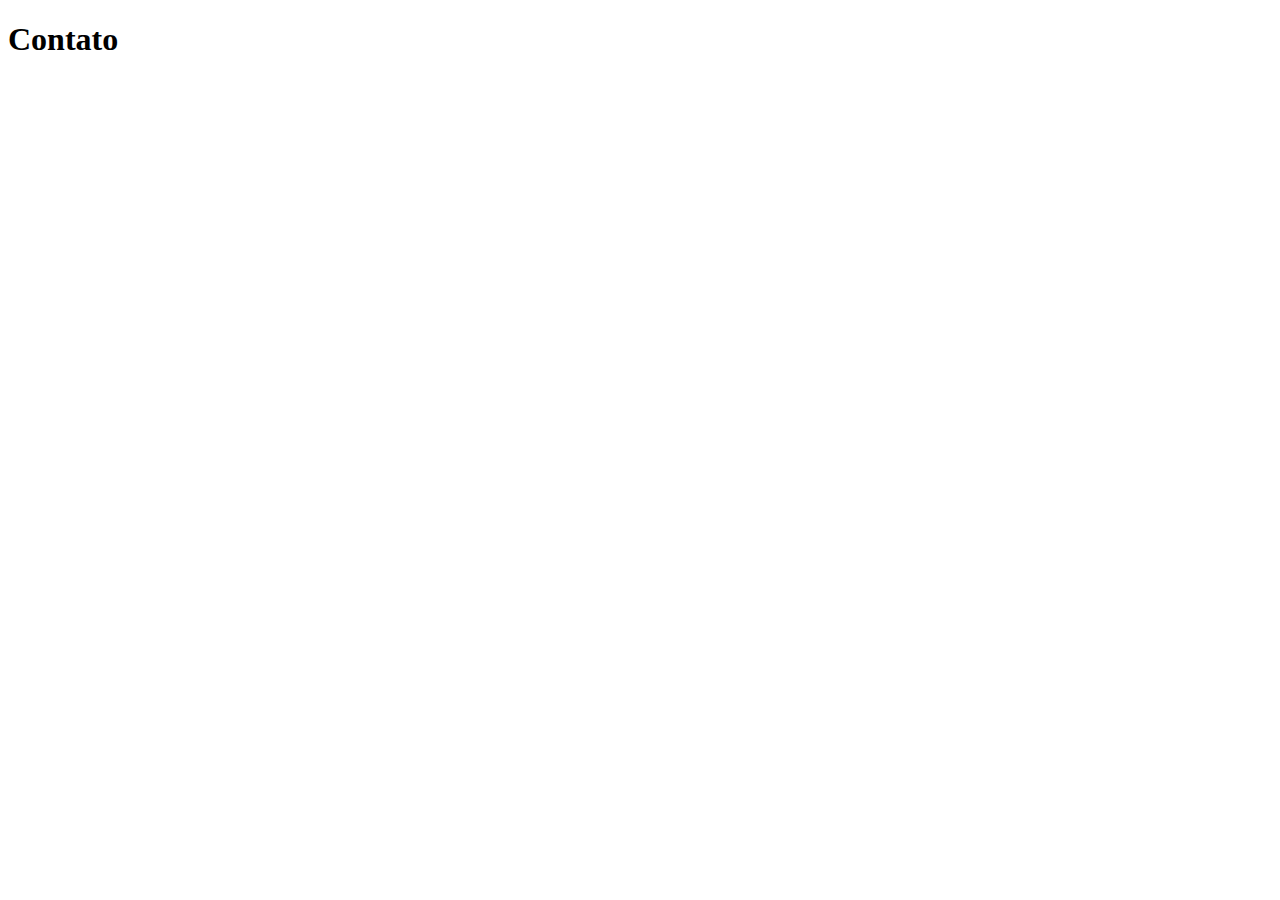
==== contato.html @ da610ae3 "first commit" ====
<!DOCTYPE html>
<html lang="en">
<head>
    <meta charset="UTF-8">
    <meta http-equiv="X-UA-Compatible" content="IE=edge">
    <meta name="viewport" content="width=device-width, initial-scale=1.0">
    <title>Contato</title>
</head>
<body>
    <h1>Contato</h1>
</body>
</html>
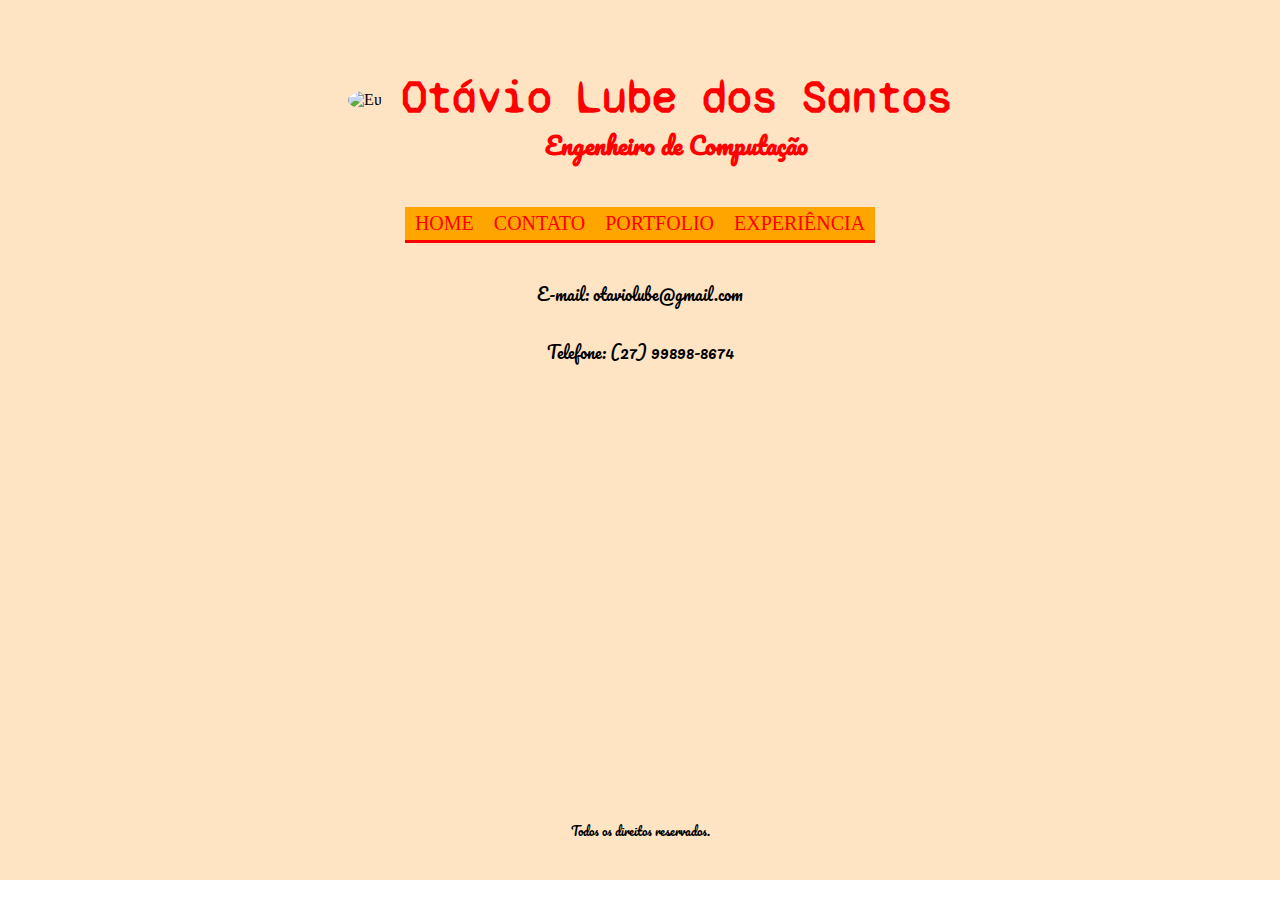
==== commit d7caa4f2: "Novo commit" ====
--- a/contato.html
+++ b/contato.html
@@ -1,12 +1,54 @@
 <!DOCTYPE html>
-<html lang="en">
+<html lang="pt-br">
+
 <head>
     <meta charset="UTF-8">
     <meta http-equiv="X-UA-Compatible" content="IE=edge">
     <meta name="viewport" content="width=device-width, initial-scale=1.0">
-    <title>Contato</title>
+    <title>Otávio Lube dos Santos</title>
+    <link rel="stylesheet" href="index.css">
+    <link rel="preconnect" href="https://fonts.googleapis.com">
+    <link rel="preconnect" href="https://fonts.gstatic.com" crossorigin>
+    <link href="https://fonts.googleapis.com/css2?family=Syne+Mono&display=swap" rel="stylesheet">
+    <link href="https://fonts.googleapis.com/css2?family=Pacifico&display=swap" rel="stylesheet">
 </head>
+
 <body>
-    <h1>Contato</h1>
+
+    <div class="container">
+        <div class="header">
+            <img class="foto" src="https://www.f6s.com/content-resource/profiles/1700539_th1.jpg" alt="Eu">
+            <div class="textos">
+                <h1 class="titulo">Otávio Lube dos Santos</h1>
+                <h2 class="cargo">Engenheiro de Computação</h2>
+            </div>
+        </div>
+
+        <div class="menu">
+
+            <ul>
+                <li><a href="index.html">HOME</a></li>
+                <li><a href="contato.html">CONTATO</a></li>
+                <li><a href="portfolio.html">PORTFOLIO</a></li>
+                <li><a href="experiencias.html">EXPERIÊNCIA</a></li>
+            </ul>
+
+        </div>
+
+        <div class="main">
+            <div>
+                <p>E-mail: otaviolube@gmail.com</p>
+                <p>Telefone: (27) 99898-8674</p>
+            </div>
+        </div>
+
+
+        <div class="footer">
+            Todos os direitos reservados.
+        </div>
+
+    </div>
+
 </body>
+
 </html>--- a/index.css
+++ b/index.css
@@ -0,0 +1,106 @@
+* {
+    margin: 0px;
+}
+
+.container{
+    background-color: bisque;
+}
+
+.header {
+    height: 200px;
+    width: 100%;
+    text-align: left;
+    background: url("https://nova-escola-producao.s3.amazonaws.com/EBUupJuWp5ttKkmKf5PZXN2rdxsMJ376JtzZaTE7MQRdbWVNrt5CsVgFGaDK/gettyimages-663622960.jpg");
+    background-size: cover;
+    display: flex;
+    align-items: center;
+    justify-content: center;
+}
+
+.foto {
+    border-radius: 50%;
+    margin: 20px;
+}
+
+.textos {
+    display: block;
+    margin-top: 35px;
+    
+}
+
+.titulo {
+    display: flex;
+    align-items: center;
+    justify-content: center;
+    font-size: 45px;
+    color: red;
+    font-family: 'Syne Mono', monospace;
+}
+
+.cargo {
+    font-family: 'Pacifico', cursive;
+    display: flex;
+    align-items: center;
+    justify-content: center;
+    color: red;
+}
+
+.menu ul{
+    height: 50px;
+    background-color: bisque;
+    padding: 0px;
+    margin: 0px;
+    list-style: none;
+    display: flex;
+    align-items: center;
+    justify-content: center;
+}
+
+.menu ul li{
+    display: inline;
+}
+
+.menu ul li a{
+    
+    padding: 5px 10px;
+    display: inline-block;
+
+    background-color: orange;
+    color: red;
+    text-decoration: none;
+    border-bottom: 3px solid red;
+    font-size: 20px;
+}
+
+.menu ul li a:hover{
+    color: blue;
+    background-color: aqua;
+    border-bottom: 3px solid blue;
+}
+
+.main {
+    height: 500px;
+    background-color: bisque;
+    display: block;
+    position: relative;
+    max-width: 600px;
+    margin: auto;
+}
+
+.main p {
+    margin-top: 30px;
+    max-width: 600px;
+    text-align: center;
+    font-family: 'Pacifico', cursive;
+
+}
+
+.footer {
+    height: 100px;
+    background-color: bisque;
+    display: flex;
+    align-items: center;
+    justify-content: center;
+    font-size: 12px;
+    font-family: 'Pacifico', cursive;
+}